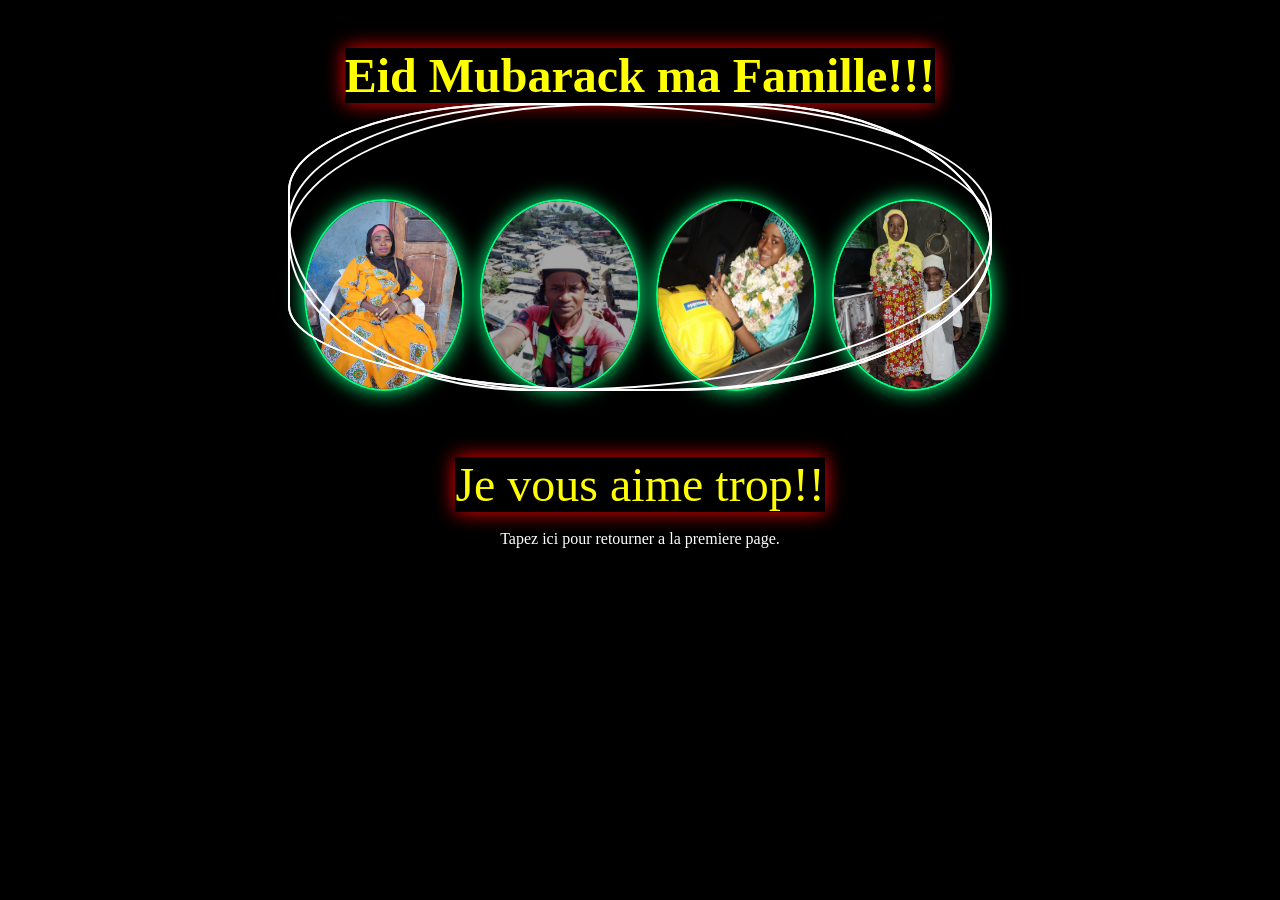
==== gift.html @ 20fcf65e "Create gift.html updated the file name" ====
<!DOCTYPE html>
<html lang="en">
<head>
    <script>

            function blink()
            {
                let p = document.querySelector('');
                if (p.style.visibility == 'hidden')
            {
                p.style.visibility = 'visible';
            }
            else
            {
                p.style.visibility = 'hidden';
            }
            }

            window.setInterval(blink, 1000);

    </script>
    <meta charset="UTF-8">
    <meta name="viewport" content="width=device-width, initial-scale=1.0">
    <title>2026</title>
    <link rel="stylesheet" href="style.css">
</head>
<body>
    <p><b>Eid Mubarack ma Famille!!!</b></p>
    <div class="bg-ring">
        <i style="--clr: #0000ff;"></i>
        <i style="--clr: #ff0057;"></i>
        <i style="--clr: #f7f309;"></i>
        <i style="--clr: #09f711;"></i>

        <img id="f" alt="my mom's image" src="Mama.jpg">
        <img id="s" alt="my dad's image" src="Daddy.jpg">
        <img id="th" alt="my elder sister's image" src="Mouna.jpg">
        <img id="fo" alt="my litle sister's image" src="Faida.jpeg">
    </div><br>
    <p>Je vous aime trop!!</p>
    <br>
    <a href="hello.html">Tapez ici pour retourner a la premiere page.</a>
</body>
</html>
---- style.css ----
@font-face {
    font-family: 'Poppins';
    src: url('Poppins/Poppins-Regular.ttf');
}

* {
    margin: 0;
    padding: 0;
    box-sizing: border-box;
    font-family: 'Poppins', 'Times New Roman', Times, serif;
}

body {  
    display: flex;
    flex-wrap: wrap;
    background-color: black;
    flex-direction: column;
    justify-content: center;
    align-items: center;
    background-size: cover;
    background-repeat: no-repeat;
    background-position: center;
}

p {
    color:yellow;
    font-size: 3rem;
    font-family: 'Times New Roman', Times, serif;
    margin-top: 3rem;
    text-align: center;
    transition: 7s;
    box-shadow: 0 0 20px red;
}

p:hover {
    color: springgreen;
    box-shadow: 0 0 20px orange;
}

img {
    display: flex;
    flex-wrap: wrap; 
    flex-direction: column;
    margin-top: 6rem;
    margin-left: 1rem;
    justify-content: center;
    width: 10rem;
    height: 12rem;
    border: 2px solid springgreen;
    transition: 6s;
    border-radius: 60%;
    box-shadow: 0 0 20px springgreen;

}

img:hover {
    border: blue;
    box-shadow: 0 0 20px orange;
}

.bg-ring {
    position: relative;
    display: flex;
    justify-content: center;
    align-items: center;
}

.bg-ring i {
    position: absolute;
    inset: 0;
    border: 2px solid #fff;
    transition: .5s;
}

.bg-ring i:nth-child(1) {
    border-radius: 38% 62% 63% 37% / 41% 44% 56% 59%;
    animation: animate 4s linear infinite;
}

.bg-ring i:nth-child(2) {
    border-radius: 41% 44% 56% 59% / 38% 62% 63% 37%;
    animation: animate 5s linear infinite;
}

.bg-ring i:nth-child(3) {
    border-radius: 41% 44% 56% 59% / 38% 62% 63% 37%;
    animation: animate2 4s linear infinite;
}

.bg-ring i:nth-child(4) {
    border-radius: 47% 44% 48% 35% / 48% 41% 52% 54%;
    animation: animate 3s linear infinite;
}

.bg-ring:hover i {
    border: 6px solid var(--clr);
    filter: drop-shadow(0 0 20px var(--clr));
}

@keyframes animate {
    0%{
        transform: rotate(0deg);
    }

    100%{
        transform: rotate(360deg);
    }
}

@keyframes animate2 {
    0%{
        transform: rotate(360deg);
    }

    100%{
        transform: rotate(0deg);
    }
}

a {
    color: #fff;
    text-decoration: none;
}

a:hover {
    text-decoration: underline;
}
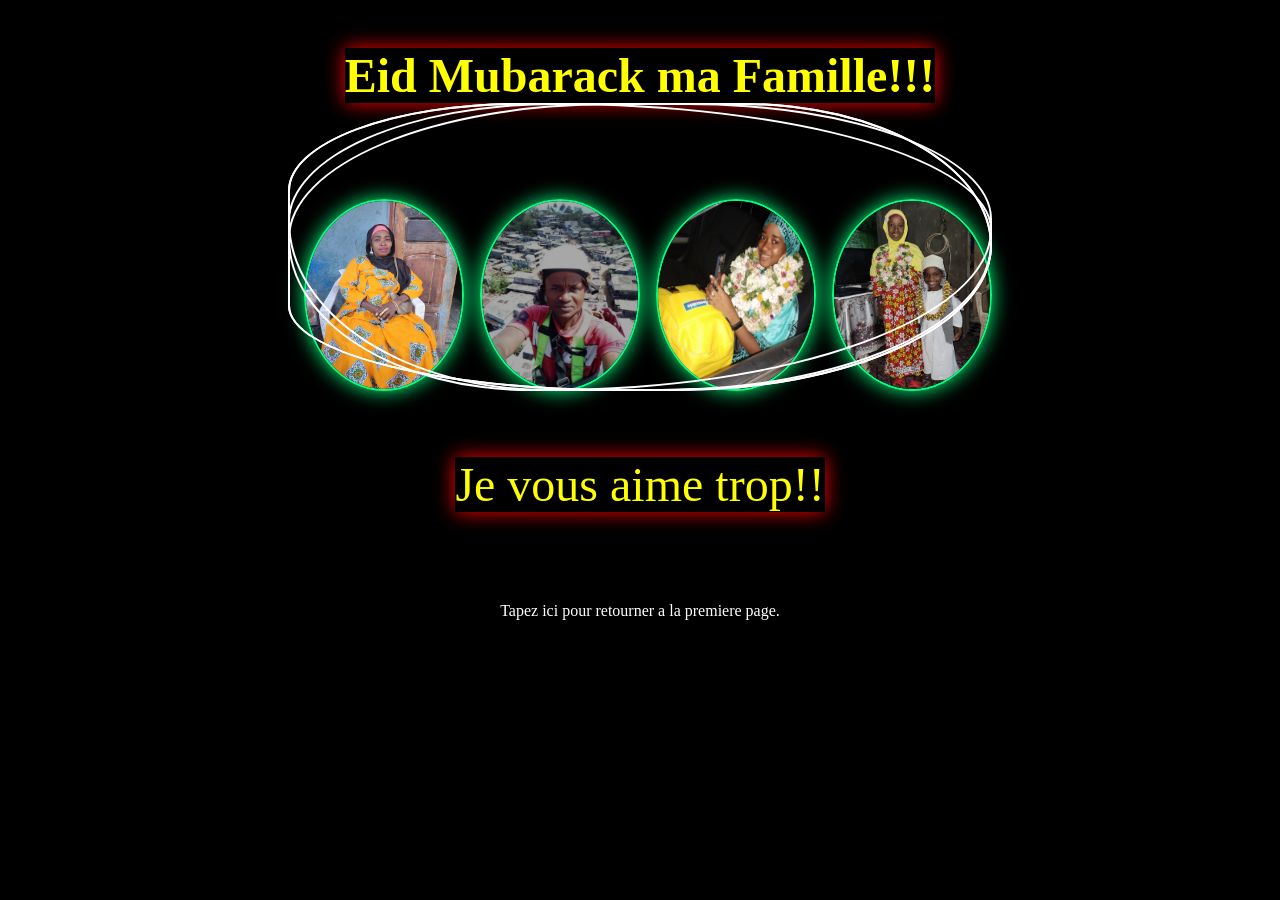
==== commit aa893e91: "Update gift.html" ====
--- a/gift.html
+++ b/gift.html
@@ -39,6 +39,10 @@
     </div><br>
     <p>Je vous aime trop!!</p>
     <br>
-    <a href="hello.html">Tapez ici pour retourner a la premiere page.</a>
+    <br>
+    <br>
+    <br>
+    <br>
+    <a href="index.html">Tapez ici pour retourner a la premiere page.</a>
 </body>
 </html>
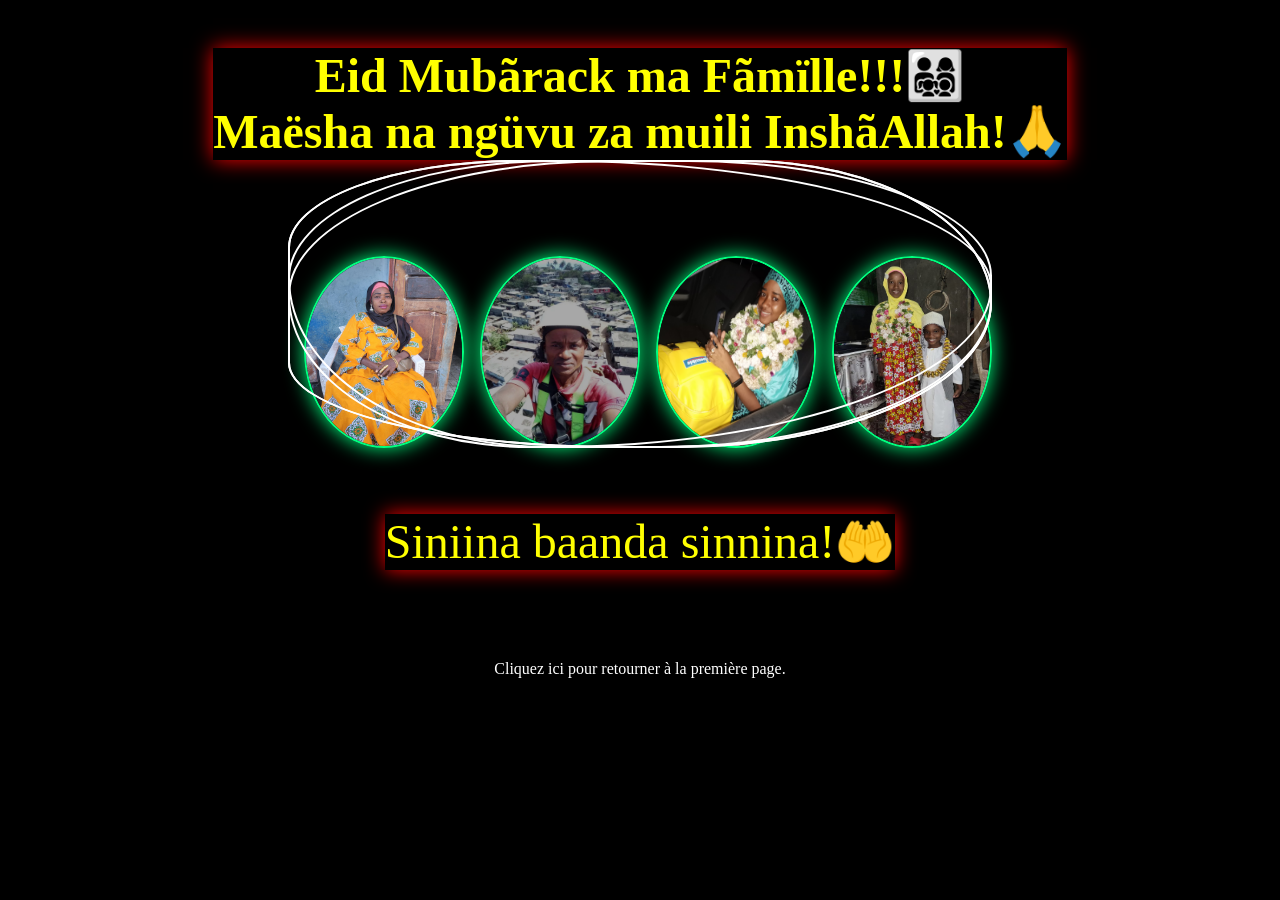
==== commit e1602683: "Update gift.html Updated the texts" ====
--- a/gift.html
+++ b/gift.html
@@ -25,7 +25,7 @@
     <link rel="stylesheet" href="style.css">
 </head>
 <body>
-    <p><b>Eid Mubarack ma Famille!!!</b></p>
+    <p><b>Eid Mubãrack ma Fãmïlle!!!👨‍👩‍👧‍👦<br>Maësha na ngüvu za muili InshãAllah!🙏</b></p>
     <div class="bg-ring">
         <i style="--clr: #0000ff;"></i>
         <i style="--clr: #ff0057;"></i>
@@ -37,12 +37,12 @@
         <img id="th" alt="my elder sister's image" src="Mouna.jpg">
         <img id="fo" alt="my litle sister's image" src="Faida.jpeg">
     </div><br>
-    <p>Je vous aime trop!!</p>
+    <p>Siniina baanda sinnina!🤲</p>
     <br>
     <br>
     <br>
     <br>
     <br>
-    <a href="index.html">Tapez ici pour retourner a la premiere page.</a>
+    <a href="index.html">Cliquez ici pour retourner à la première page.</a>
 </body>
 </html>
